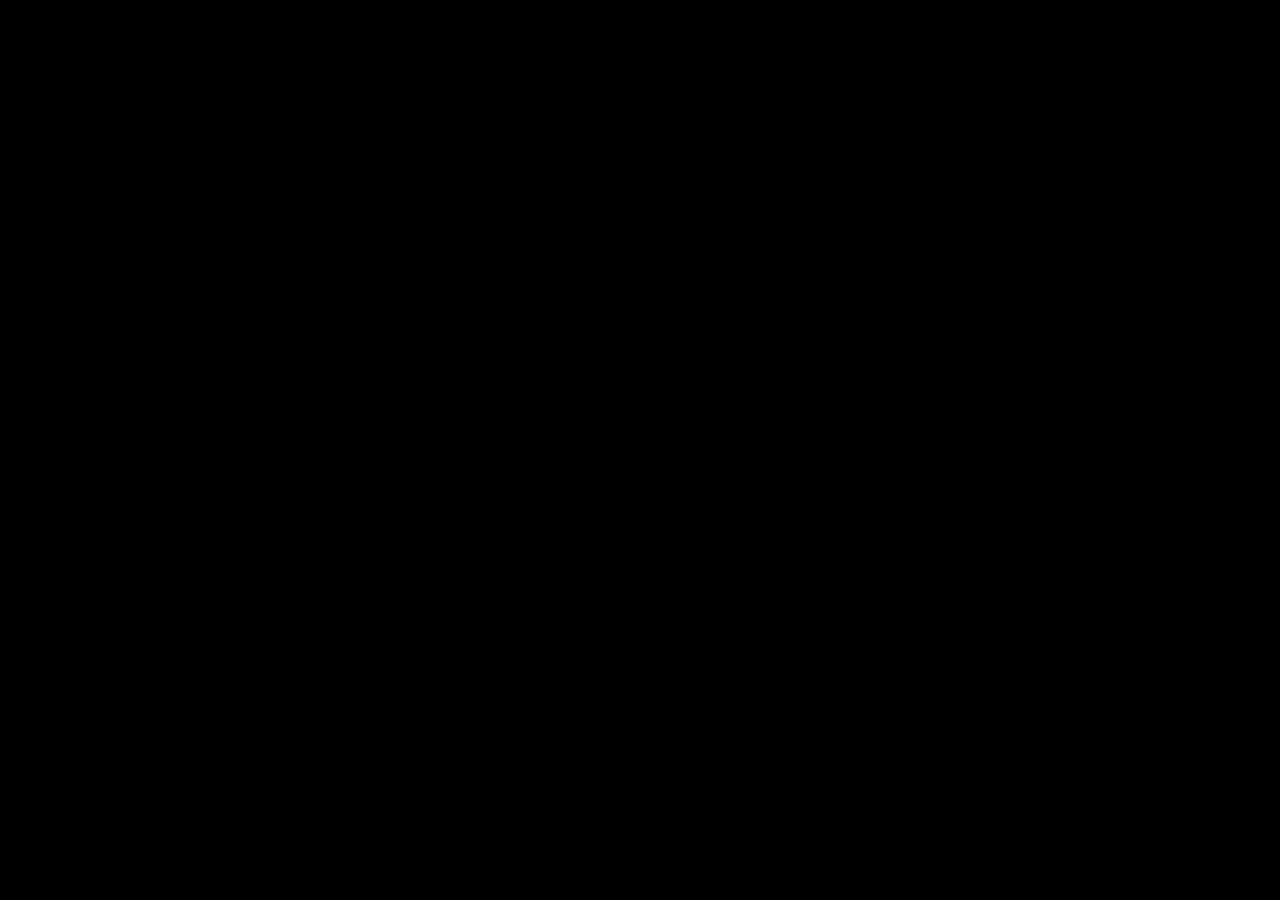
==== index.html @ ee910dfe "Clean up files" ====
<!DOCTYPE html>
<html lang="en">
<head>
  <meta charset="UTF-8">
  <meta name="viewport" content="width=device-width, initial-scale=1.0">
  <meta http-equiv="X-UA-Compatible" content="ie=edge">
  <link href="automaton.css" type="text/css" rel="stylesheet" />
  <title>Automaton Rule 110</title>
</head>
<body>

  <div class="container">
    <div class="row"></div>
  </div>

</body>
</html>
---- automaton.css ----
:root{
  --dim: 13px;
}
body{
  margin: 0px;
  background-color: #000;
}
.row{
  height: var(--dim);
}
.row div{
  display: inline-block;
  height: var(--dim);
  width: var(--dim);
  /* margin: 1px; */
}
.active{
  background-color: #8BC34A;
}
.inactive{
  background-color: #303F9F;
}
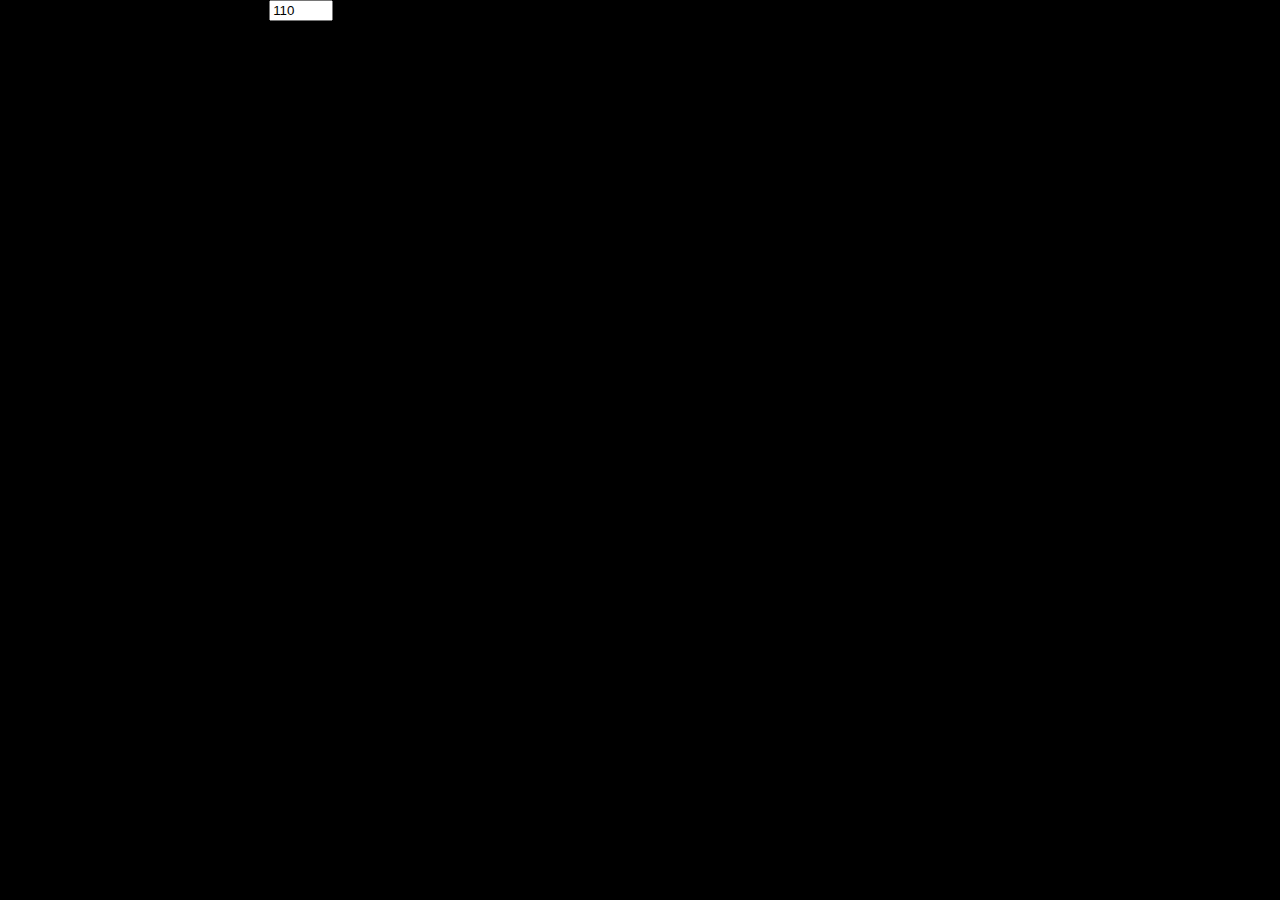
==== commit 9c6d747e: "First working push" ====
--- a/index.html
+++ b/index.html
@@ -9,9 +9,17 @@
 </head>
 <body>
 
+  <div class="input-container">
+    <label for="rule">
+      Enter rule number from 0 to 256. E.g 110
+    </label>
+    <input id="rule" type="number" min="1" max="255" placeholder="" required value="110"/>
+    <span>Press enter to generate</span>
+  </div>
   <div class="container">
     <div class="row"></div>
   </div>
 
+  <script src="automaton.js"></script>
 </body>
 </html>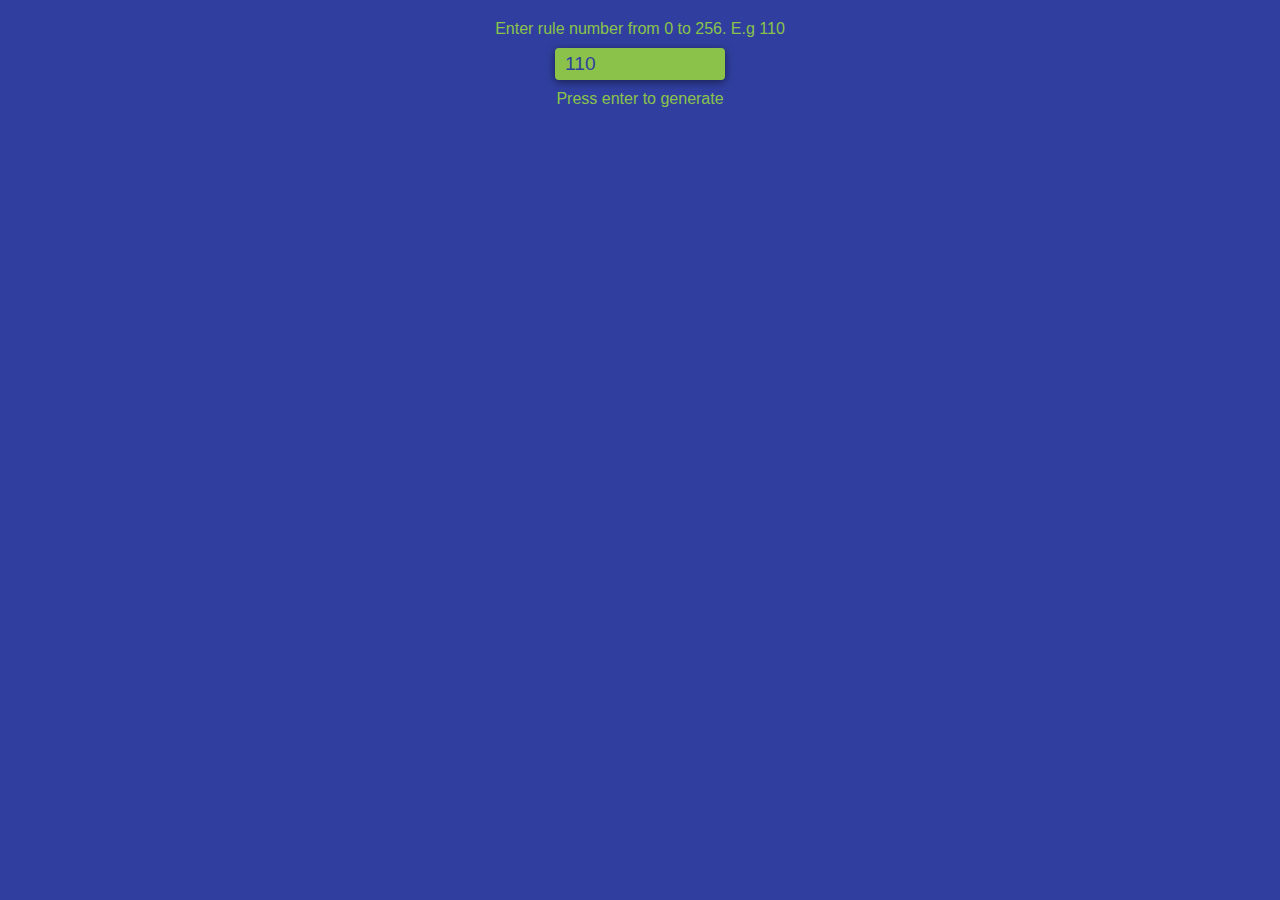
==== commit 03b1b599: "Trying to make it work" ====
--- a/index.html
+++ b/index.html
@@ -5,7 +5,7 @@
   <meta name="viewport" content="width=device-width, initial-scale=1.0">
   <meta http-equiv="X-UA-Compatible" content="ie=edge">
   <link href="automaton.css" type="text/css" rel="stylesheet" />
-  <title>Automaton Rule 110</title>
+  <title>Cellular Automaton</title>
 </head>
 <body>
 
--- a/automaton.css
+++ b/automaton.css
@@ -1,9 +1,36 @@
 :root{
   --dim: 13px;
+  --inactive: #8BC34A;
+  --active: #303F9F;
 }
 body{
   margin: 0px;
-  background-color: #000;
+  /* background-color: #000; */
+  background-color: var(--active);
+}
+.input-container{
+  display: flex;
+  margin: 20px 0;
+  flex-direction: column;
+  justify-content: center;
+  align-items: center;
+  color: var(--inactive);
+  font-family: Roboto, sans-serif;
+}
+#rule{
+  /* height: 30px; */
+  width: 150px;
+  border-radius: 4px;
+  border: none;
+  font-size: 1.2em;
+  padding: 5px 10px;
+  margin: 10px 0;
+  background-color: var(--inactive);
+  color: var(--active);
+  box-shadow: 0 2px 8px 0px rgba(0,0,0,0.5);
+}
+#rule:focus{
+  outline: none;
 }
 .row{
   height: var(--dim);
@@ -15,8 +42,8 @@
   /* margin: 1px; */
 }
 .active{
-  background-color: #8BC34A;
+  background-color: var(--active);
 }
 .inactive{
-  background-color: #303F9F;
+  background-color: var(--inactive);
 }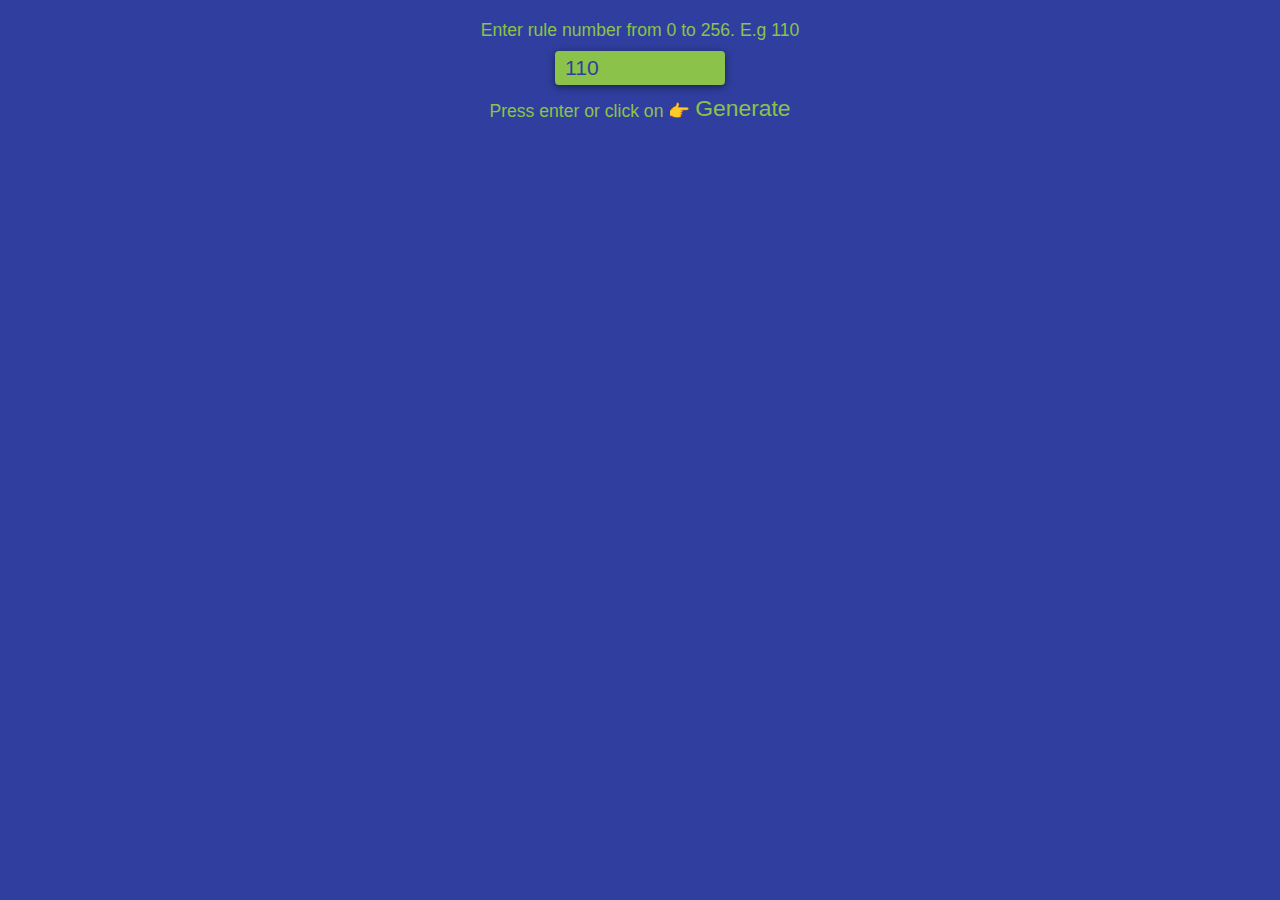
==== commit 95477107: "Added mobile support" ====
--- a/index.html
+++ b/index.html
@@ -14,7 +14,7 @@
       Enter rule number from 0 to 256. E.g 110
     </label>
     <input id="rule" type="number" min="1" max="255" placeholder="" required value="110"/>
-    <span>Press enter to generate</span>
+    <span>Press enter or click on 👉 <span id="click_it">Generate</span></span>
   </div>
   <div class="container">
     <div class="row"></div>
--- a/automaton.css
+++ b/automaton.css
@@ -16,6 +16,11 @@
   align-items: center;
   color: var(--inactive);
   font-family: Roboto, sans-serif;
+  font-size: 1.1em;
+}
+#click_it{
+  font-size: 1.3em;
+  vertical-align: bottom;
 }
 #rule{
   /* height: 30px; */
